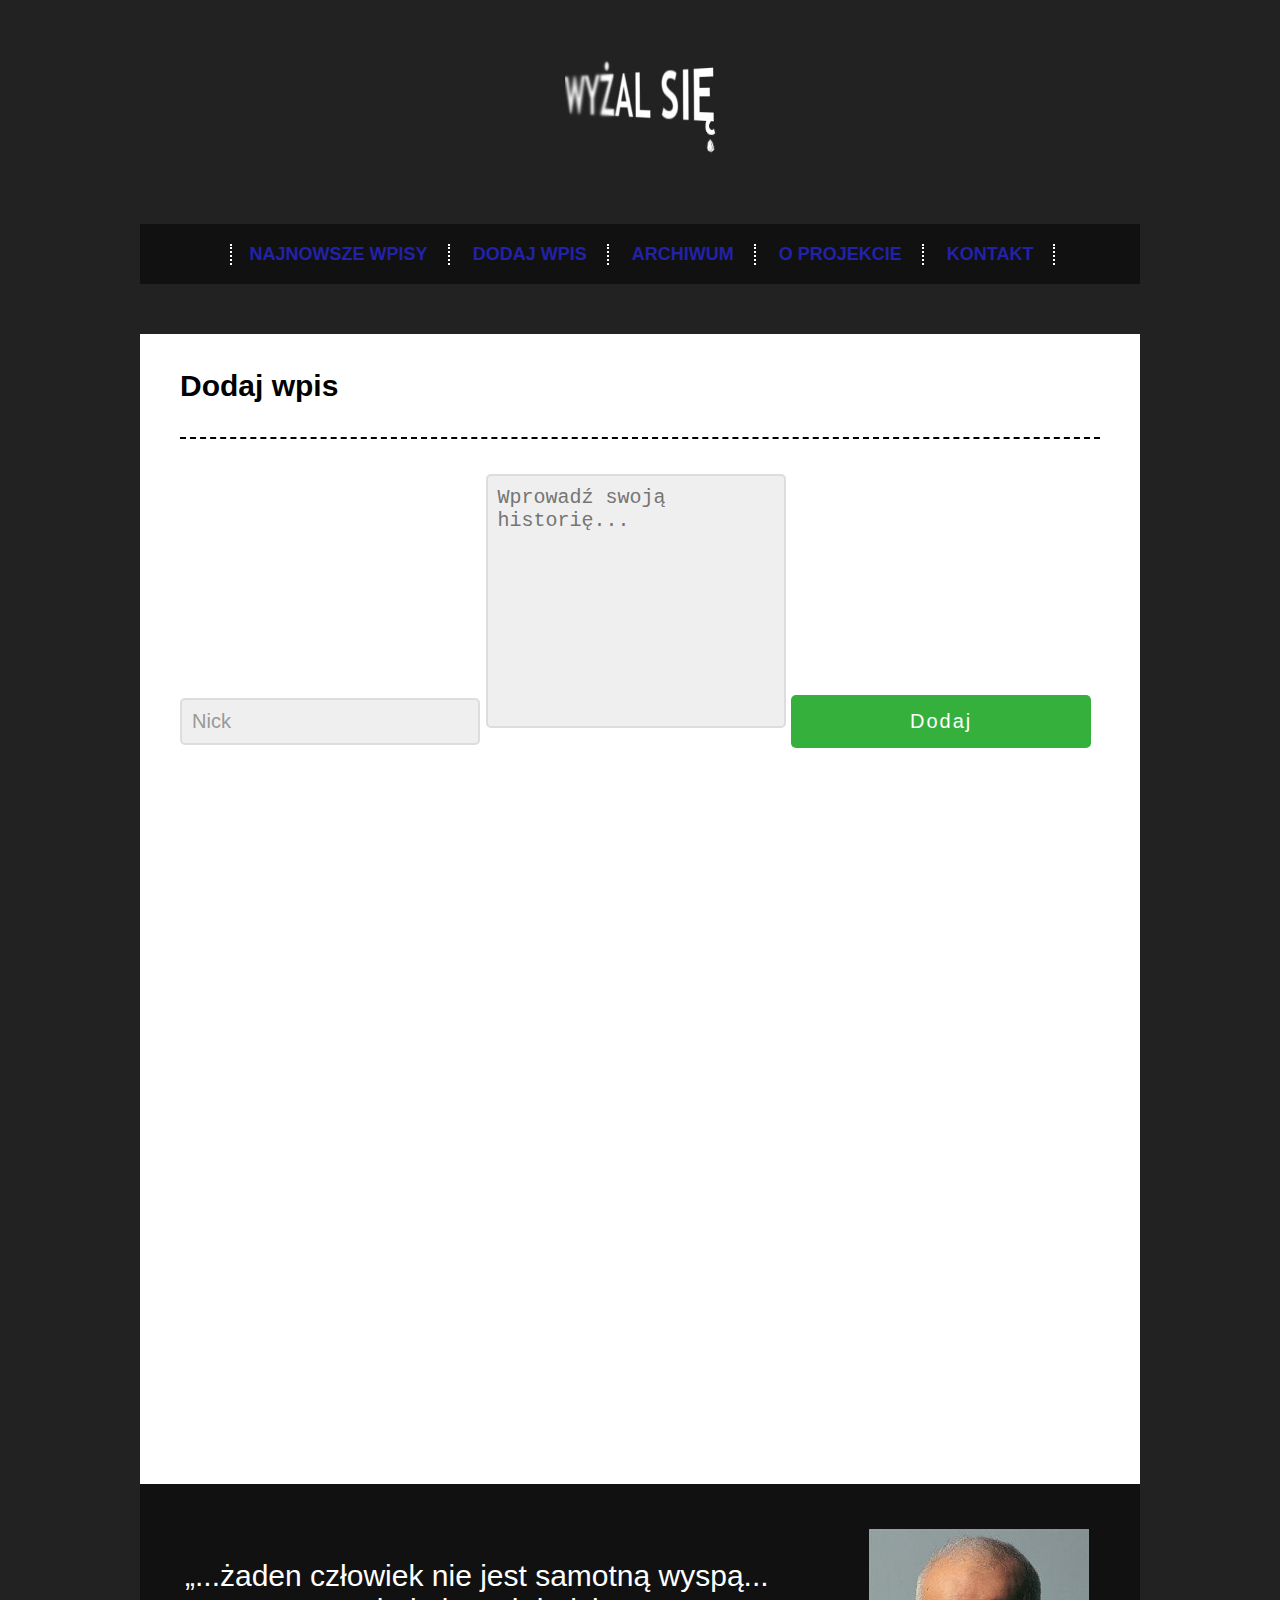
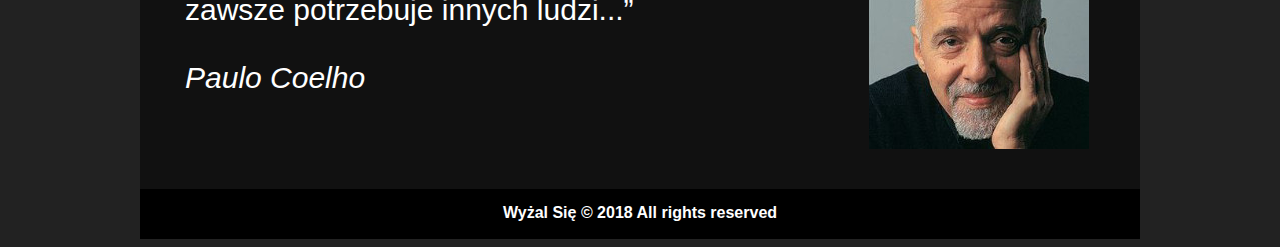
==== addenter.html @ 37c35637 "Add files via upload" ====
<!DOCTYPE html>
<html lang="pl">

	<head>
		<title>Dodaj wpis - Wyżal Się</title>
		<meta name="Keywords" content="dodaj, podziel się, wpis, zdenerwowało, zawiodło" />
		<meta name="Description" content="Chcesz się wyżalić, coś Cię zdenerwowało lub zawiodło. Podziel się utrapieniami z Twojego dnia - rozmowa pomaga." />
		<meta charset="utf-8" />
		<meta http-equiv="X-UA-Compatible" content="IE=edge,chrome=1" />
		
		<link rel="Stylesheet" type="text/css" href="css/style.css" />
	</head>
	
	<body>
			<div id="container">
			
				<header>
					<div id="log">Logo serwisu</div>
					
					<nav>
					
						<ul id="menu">
							<li><a href="index.html">NAJNOWSZE WPISY</a></li>
							<li><a href="addenter.html">DODAJ WPIS</a></li>
							<li><a href="old.html">ARCHIWUM</a></li>
							<li><a href="about.html">O PROJEKCIE</a></li>
							<li><a href="contact.html">KONTAKT</a></li>
						</ul>
						
					</nav>
					
				</header>
				
				<main>
				
					<article>
					
						<div id="content">
						
							<section>
								<header>
									<h2 id="hd">Dodaj wpis</h2>
								</header>
							</section>
							
							<section>
							
								<form id="form" onsubmit="if (check(this)) return true; return false">
									<input type="text" name="imie" placeholder="Nick" onfocus="this.placeholder=''" onblur="this.placeholder='Nick'" />
									<textarea style="resize: none;" cols="80" rows="10" name="tresc" maxlength="656" placeholder="Wprowadź swoją historię..." onfocus="this.placeholder=''" onblur="this.placeholder='Wprowadź swoją historię...'"></textarea>
									<input type="submit" value="Dodaj" />
								</form>
							
							</section>
							
						</div>
						
						<section id="cite">
						
							<div id="cytat">
								<q>...żaden człowiek nie jest samotną wyspą...<br />zawsze potrzebuje innych ludzi...</q><br /><br /><cite>Paulo Coelho</cite>
							</div>
							
							<div id="foto">
								<img src="images/paulocoelho.jpg" />
							</div>
							
							<div style="clear: both;"></div>
							
						</section>
						
					</article>
					
				</main>
				
				<footer>
					Wyżal Się &copy; 2018 All rights reserved
				</footer>
				
			</div>
			
			<script src="script.js"></script>
			<script src="jquery.js"></script>
			<script>
				$(document).ready(function() {
					var NavY = $('#menu').offset().top;
		
					var stickyNav = function(){
						var ScrollY = $(window).scrollTop();
		
						if (ScrollY > NavY) {
							$('#menu').addClass('sticky');
						} else {
							$('#menu').removeClass('sticky');
						}
					};
		
					stickyNav();
		
					$(window).scroll(function() {
							stickyNav();
					});
				});
			</script>
		
	</body>
	
</html>
---- css/style.css ----
body {
	background-color: #222;
	font-size: 20px;
	font-family: 'Lato', sans-serif;
	color: #000;
}

#container {
	width: 1000px;
	margin: 0 auto 0 auto;
}

#log {
	width: 152px;
	height: 94px;
	margin: 60px auto 70px auto;
	background-image: url(../images/logo.jpg);
	text-indent: -9999px;
}

ul#menu {
	height: 40px;
	padding-top: 20px;
	background-color: #111;
	font-size: 18px;
	text-align: center;
}

ul#menu > li {
	display: inline-block;
	border-right: 2px dotted #FFF;
	padding: 0 20px 0 18px;
} 

ul#menu > li:first-child {
	border-left: 2px dotted #FFF;
	margin-left: -35px;
}

ul#menu a {
	text-decoration: none;
	color: #2222AA;
	font-weight: 600;
	transition: all 0.1s ease-in-out;
}

ul#menu a:hover {
	color: #FFF;
}

.sticky {
	position: fixed;
	width: 960px;
	margin-top: 0;
	opacity: 0.9;
	top: 0;
	z-index: 100;
}

#content {
	margin-top: 50px;
	height: 1120px;
	padding: 10px 40px 20px 40px;
	background-color: #FFF;
}

aside#ad {
	width: 202px;
	border: 1px dashed #FFF;
	float: left;
	margin-top: 24px;
	margin-left: 16px;
	height: 612px;
}

h2#hd {
	height: 68px;
	text-align: left;
	border-bottom: 2px dashed #000;
}

section.wpis {
	height: 281px;
	margin-top: 50px;
}

.date {
	float: left;
	font-size: 17px;
}

.nick {
	margin-left: 18px;
	padding-left: 14px;
	border-left: 1px solid #000;
	float: left;
	font-size: 17px;
}

.text {
	height: 200px;
	padding-bottom: 45px;
	margin: 30px auto 80px auto;
	border-bottom: 1px solid #000;
}

input#butt1 {
	background-color: #22BB22;
	color: #FFF;
}

input#butt2 {
	background-color: #22BB22;
	color: #FFF;
	margin-left: 735px;
}

section#cite {
	padding: 45px 20px 20px 20px;
	height: 240px;
	background-color: #111;
}

#cytat {
	margin-top: 30px;
	margin-left: 25px;
	float: left;
	font-size: 30px;
	color: #FFF;
}

#foto {
	float: left;
	width: 220px;
	height: 220px;
	text-indent: -9999px;
	margin-left: 100px;
	background-image: url(../images/paulocoelho.jpg);
}

footer {
	height: 35px;
	background-color: #000;
	font-size: 16px;
	font-weight: 700;
	color: #FFF;
	text-align: center;
	padding-top: 15px;
}

input[type=text] {
	width: 300px;
	background-color: #EFEFEF;
	color: #666;
	border: 2px solid #DDD;
	border-radius: 5px;
	font-size: 20px;
	padding: 10px;
	box-sizing: border-box;
	outline: none;
	margin-top: 10px;
}

textarea {
	width: 300px;
	background-color: #EFEFEF;
	color: #666;
	border: 2px solid #DDD;
	border-radius: 5px;
	font-size: 20px;
	padding: 10px;
	box-sizing: border-box;
	outline: none;
	margin-top: 10px;
}

input[type=text]:focus {
	-webkit-box-shadow: 0px 0px 10px 2px rgba(204,204,204,0.9);
	-moz-box-shadow: 0px 0px 10px 2px rgba(204,204,204,0.9);
	box-shadow: 0px 0px 10px 2px rgba(204,204,204,0.9);
	border: 2px solid #A5CDA5;
	background-color: #E9F3E9;
	color: #428C42;
}

input[type=submit] {
		width: 300px;
		background-color: #36B03C;
		font-size: 20px;
		color: white;
		padding: 15px 10px;
		margin-top: 20px;
		border: none;
		border-radius: 5px;
		cursor: pointer;
		letter-spacing: 2px;
		outline: none;
}

input[type=submit]:focus {
	-webkit-box-shadow: 0px 0px 15px 5px rgba(204,204,204,0.9);
	-moz-box-shadow: 0px 0px 15px 5px rgba(204,204,204,0.9);
	box-shadow: 0px 0px 15px 5px rgba(204,204,204,0.9);
}

input[type=submit]:hover {
	background-color: #37B93D;
}

input::-webkit-input-placeholder {
	color: #999;
}

input:focus::-webkit-input-placeholder {
	color: #428C42;
}

input:-moz-placeholder {
	color: #999;
}

input:focus:-moz-placeholder {
	color: #428C42;
}

input::-moz-placeholder {
	color: #999;
}

input:focus::-moz-placeholder {
	color: #429C42;
}

input:-ms-input-placeholder {
	color: #999;
}

input:focus:-ms-input-placeholder {
	color: #428C42;
}
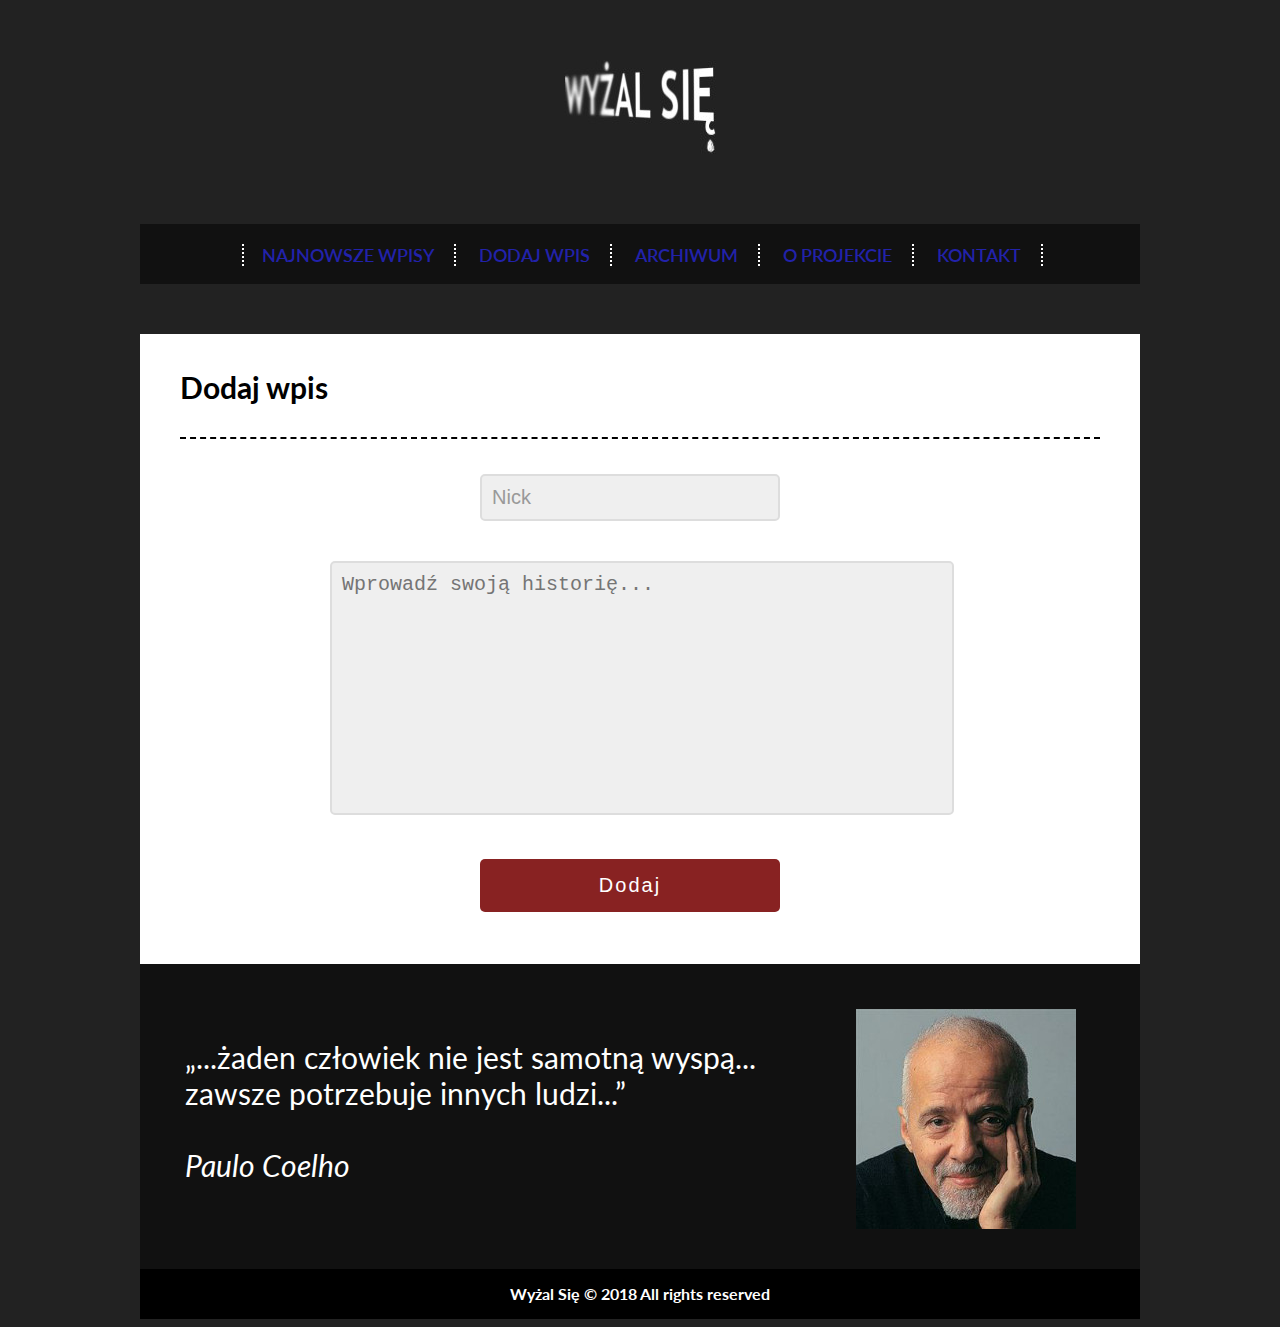
==== commit fc7ac304: "Collecting entries" ====
--- a/addenter.html
+++ b/addenter.html
@@ -1,108 +1,96 @@
 <!DOCTYPE html>
-<html lang="pl">
+<!--[if lt IE 7]>      <html class="no-js lt-ie9 lt-ie8 lt-ie7"> <![endif]-->
+<!--[if IE 7]>         <html class="no-js lt-ie9 lt-ie8"> <![endif]-->
+<!--[if IE 8]>         <html class="no-js lt-ie9"> <![endif]-->
+<!--[if gt IE 8]><!--> <html class="no-js" lang="pl-PL"> <!--<![endif]-->
+	<head>
+		<meta charset="utf-8">
+		<meta http-equiv="X-UA-Compatible" content="IE=edge">
+		<title>Dodaj wpis - Wyżal Się</title>
+		<meta name="description" content="Chcesz się wyżalić, coś Cię zdenerwowało lub zawiodło. Podziel się utrapieniami z Twojego dnia - rozmowa pomaga.">
+		<meta name="viewport" content="width=device-width, initial-scale=1">
+		<link rel="stylesheet" href="css/style.css">
+		<link rel="stylesheet" href="http://fonts.googleapis.com/css?family=Lato|Josefin+Sans&subset=latin,latin-ext">
+	</head>
+	<body>
+		<!--[if lt IE 7]>
+			<p class="browsehappy">You are using an <strong>outdated</strong> browser. Please <a href="#">upgrade your browser</a> to improve your experience.</p>
+		<![endif]-->
 
-	<head>
-		<title>Dodaj wpis - Wyżal Się</title>
-		<meta name="Keywords" content="dodaj, podziel się, wpis, zdenerwowało, zawiodło" />
-		<meta name="Description" content="Chcesz się wyżalić, coś Cię zdenerwowało lub zawiodło. Podziel się utrapieniami z Twojego dnia - rozmowa pomaga." />
-		<meta charset="utf-8" />
-		<meta http-equiv="X-UA-Compatible" content="IE=edge,chrome=1" />
+		<div id="container">
+			<header>
+				<div id="log">Logo serwisu</div>
+					
+				<nav>
+					<ul id="menu">
+						<li><a href="index.php">NAJNOWSZE WPISY</a></li>
+						<li><a href="addenter.html">DODAJ WPIS</a></li>
+						<li><a href="old.html">ARCHIWUM</a></li>
+						<li><a href="about.html">O PROJEKCIE</a></li>
+						<li><a href="contact.html">KONTAKT</a></li>
+					</ul>
+				</nav>
+			</header>
+				
+			<main>
+				<article>
+					<div id="content" style="height: 600px;">
+						<section>
+							<header>
+								<h2 id="hd">Dodaj wpis</h2>
+							</header>
+						</section>
+							
+						<section>
+							<form id="form" onsubmit="if (check(this)) return true; return false" action="processing.php" method="post">
+								<input type="text" name="imie" placeholder="Nick" onfocus="this.placeholder=''" onblur="this.placeholder='Nick'" />
+								<textarea style="resize: none;" cols="80" rows="10" name="tresc" maxlength="656" placeholder="Wprowadź swoją historię..." onfocus="this.placeholder=''" onblur="this.placeholder='Wprowadź swoją historię...'"></textarea>
+								<input type="submit" value="Dodaj" />
+							</form>
+						</section>
+					</div>
+						
+					<section id="cite">
+						<div id="cytat">
+							<q>...żaden człowiek nie jest samotną wyspą...<br />zawsze potrzebuje innych ludzi...</q><br /><br /><cite>Paulo Coelho</cite>
+						</div>
+							
+						<div id="foto">
+							<img src="images/paulocoelho.jpg" />
+						</div>
+							
+						<div style="clear: both;"></div>
+					</section>
+				</article>
+			</main>
+				
+			<footer>
+				Wyżal Się &copy; 2018 All rights reserved
+			</footer>	
+		</div>
+			
+		<script src="script.js"></script>
+		<script src="jquery.js"></script>
+		<script>
+			$(document).ready(function() {
+				var NavY = $('#menu').offset().top;
 		
-		<link rel="Stylesheet" type="text/css" href="css/style.css" />
-	</head>
-	
-	<body>
-			<div id="container">
-			
-				<header>
-					<div id="log">Logo serwisu</div>
-					
-					<nav>
-					
-						<ul id="menu">
-							<li><a href="index.html">NAJNOWSZE WPISY</a></li>
-							<li><a href="addenter.html">DODAJ WPIS</a></li>
-							<li><a href="old.html">ARCHIWUM</a></li>
-							<li><a href="about.html">O PROJEKCIE</a></li>
-							<li><a href="contact.html">KONTAKT</a></li>
-						</ul>
-						
-					</nav>
-					
-				</header>
-				
-				<main>
-				
-					<article>
-					
-						<div id="content">
-						
-							<section>
-								<header>
-									<h2 id="hd">Dodaj wpis</h2>
-								</header>
-							</section>
-							
-							<section>
-							
-								<form id="form" onsubmit="if (check(this)) return true; return false">
-									<input type="text" name="imie" placeholder="Nick" onfocus="this.placeholder=''" onblur="this.placeholder='Nick'" />
-									<textarea style="resize: none;" cols="80" rows="10" name="tresc" maxlength="656" placeholder="Wprowadź swoją historię..." onfocus="this.placeholder=''" onblur="this.placeholder='Wprowadź swoją historię...'"></textarea>
-									<input type="submit" value="Dodaj" />
-								</form>
-							
-							</section>
-							
-						</div>
-						
-						<section id="cite">
-						
-							<div id="cytat">
-								<q>...żaden człowiek nie jest samotną wyspą...<br />zawsze potrzebuje innych ludzi...</q><br /><br /><cite>Paulo Coelho</cite>
-							</div>
-							
-							<div id="foto">
-								<img src="images/paulocoelho.jpg" />
-							</div>
-							
-							<div style="clear: both;"></div>
-							
-						</section>
-						
-					</article>
-					
-				</main>
-				
-				<footer>
-					Wyżal Się &copy; 2018 All rights reserved
-				</footer>
-				
-			</div>
-			
-			<script src="script.js"></script>
-			<script src="jquery.js"></script>
-			<script>
-				$(document).ready(function() {
-					var NavY = $('#menu').offset().top;
+				var stickyNav = function(){
+					var ScrollY = $(window).scrollTop();
 		
-					var stickyNav = function(){
-						var ScrollY = $(window).scrollTop();
+					if (ScrollY > NavY) {
+						$('#menu').addClass('sticky');
+					} else {
+						$('#menu').removeClass('sticky');
+					}
+				};
 		
-						if (ScrollY > NavY) {
-							$('#menu').addClass('sticky');
-						} else {
-							$('#menu').removeClass('sticky');
-						}
-					};
+				stickyNav();
 		
-					stickyNav();
-		
-					$(window).scroll(function() {
-							stickyNav();
-					});
+				$(window).scroll(function() {
+						stickyNav();
 				});
-			</script>
-		
+			});
+		</script>
 	</body>
-	
 </html>--- a/css/style.css
+++ b/css/style.css
@@ -68,7 +68,7 @@
 	width: 202px;
 	border: 1px dashed #FFF;
 	float: left;
-	margin-top: 24px;
+	margin-top: 32px;
 	margin-left: 16px;
 	height: 612px;
 }
@@ -159,33 +159,44 @@
 	box-sizing: border-box;
 	outline: none;
 	margin-top: 10px;
+	margin-left: 300px;
+	margin-bottom: 30px;
 }
 
 textarea {
-	width: 300px;
+	width: 600px;
 	background-color: #EFEFEF;
 	color: #666;
 	border: 2px solid #DDD;
 	border-radius: 5px;
 	font-size: 20px;
 	padding: 10px;
-	box-sizing: border-box;
 	outline: none;
 	margin-top: 10px;
+	margin-left: 150px;
 }
 
 input[type=text]:focus {
 	-webkit-box-shadow: 0px 0px 10px 2px rgba(204,204,204,0.9);
 	-moz-box-shadow: 0px 0px 10px 2px rgba(204,204,204,0.9);
 	box-shadow: 0px 0px 10px 2px rgba(204,204,204,0.9);
-	border: 2px solid #A5CDA5;
+	border: 2px solid #882222;
 	background-color: #E9F3E9;
-	color: #428C42;
+	color: #882222;
+}
+
+textarea:focus {
+	-webkit-box-shadow: 0px 0px 10px 2px rgba(204,204,204,0.9);
+	-moz-box-shadow: 0px 0px 10px 2px rgba(204,204,204,0.9);
+	box-shadow: 0px 0px 10px 2px rgba(204,204,204,0.9);
+	border: 2px solid #882222;
+	background-color: #E9F3E9;
+	color: #882222;
 }
 
 input[type=submit] {
 		width: 300px;
-		background-color: #36B03C;
+		background-color: #882222;
 		font-size: 20px;
 		color: white;
 		padding: 15px 10px;
@@ -195,6 +206,9 @@
 		cursor: pointer;
 		letter-spacing: 2px;
 		outline: none;
+		margin-left: 300px;
+		margin-top: 40px;
+		transition: all 0.2s ease-in-out;
 }
 
 input[type=submit]:focus {
@@ -204,7 +218,8 @@
 }
 
 input[type=submit]:hover {
-	background-color: #37B93D;
+	background-color: #BB5555;
+	transform: scale(0.9);
 }
 
 input::-webkit-input-placeholder {
@@ -237,4 +252,59 @@
 
 input:focus:-ms-input-placeholder {
 	color: #428C42;
+}
+
+#link {
+	color: #BB5555;
+	text-decoration: none;
+}
+
+.fb {
+	width: 160px;
+	height: 190px;
+	float: left;
+	background-color: #3B5998; 
+	margin-left: 180px;
+	margin-top: 50px;
+	transition: all 0.2s ease-in-out;
+}
+
+.tw {
+	width: 160px;
+	height: 190px;
+	float: left;
+	background-color: #00ACEE;
+	margin-left: 40px;
+	margin-top: 50px;
+	transition: all 0.2s ease-in-out;
+}
+
+.gplus {
+	width: 160px;
+	height: 190px;
+	float: left;
+	background-color: #d34836;
+	margin-left: 40px;
+	margin-top: 50px;
+	transition: all 0.2s ease-in-out;
+}
+
+.fb:hover {
+	transform: scale(0.8);
+	background-color: #5D7BBA;
+}
+
+.tw:hover {
+	transform: scale(0.8);
+	background-color: #22CEFF;
+}
+
+.gplus:hover {
+	transform: scale(0.8);
+	background-color: #F56A58;
+}
+
+a.sociallink {
+	text-decoration: none;
+	color: white;
 }